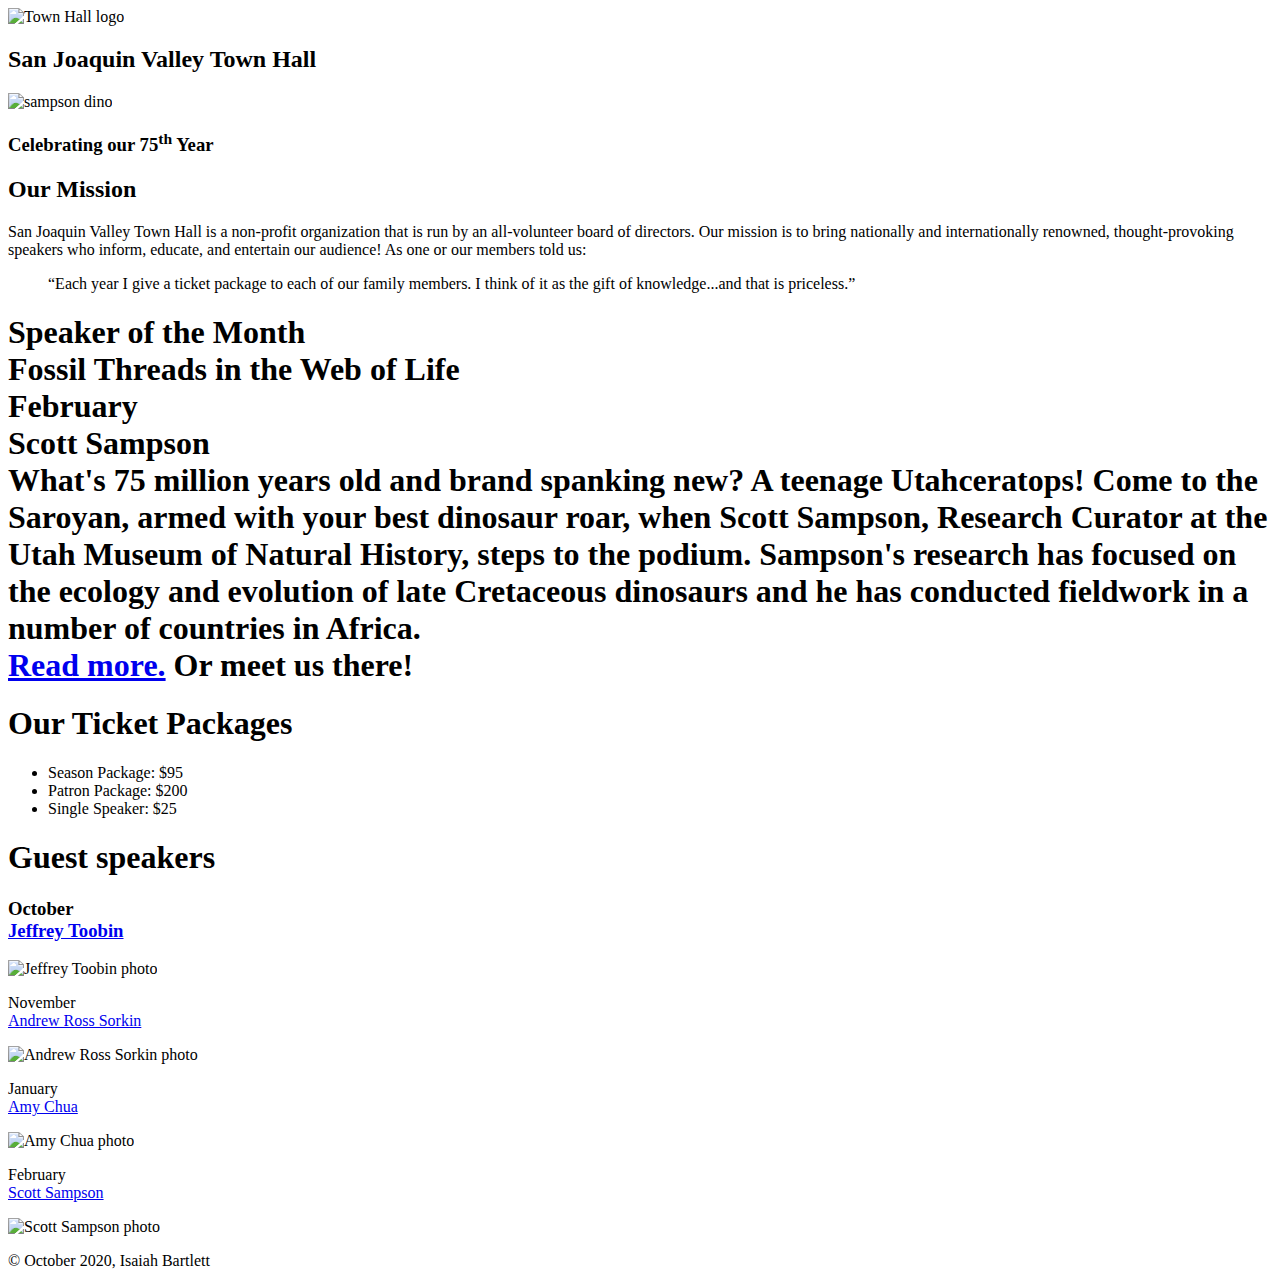
==== Speakers/sampson.html @ 164de0d9 "Create sampson.html" ====
<!DOCTYPE html>
<html lang="en">

<head>
	<meta charset="utf-8">
	<title>San Joaquin Valley Town Hall</title>
	<link rel="shortcut icon" href="images/favicon.ico">
	<link rel="stylesheet" href="styles/main.css">
</head>

<body>
	<header>
		<img src="images/town_hall_logo.gif" alt="Town Hall logo" height="80">
		<h2>San Joaquin Valley Town Hall</h2>
		<img src="images/sampson_dinosaur.jpg" alt="sampson dino" >
		<h3>Celebrating our <span class="shadow">75<sup>th</sup></span> Year</h3>
	</header>
	<main>
		<section>
		<h2>Our Mission</h2>
		<p>San Joaquin Valley Town Hall is a non-profit organization that is run by an 
			all-volunteer board of directors. Our mission is to bring nationally and 
			internationally renowned, thought-provoking speakers who inform, educate, 
			and entertain our audience! As one or our members told us:</p>
		<blockquote>&ldquo;Each year I give a ticket package to each of our family members. 
			I think of it as the gift of knowledge...and that is priceless.&rdquo;</blockquote>
		<h1> Speaker of the Month<br> Fossil Threads in the Web of Life <br> February <br> Scott Sampson <br> What's 75 million years old and brand spanking new? A teenage Utahceratops! Come to the Saroyan, armed with your best dinosaur roar, when Scott Sampson, Research Curator at the Utah Museum of Natural History, steps to the podium. Sampson's research has focused on the ecology and evolution of late Cretaceous dinosaurs and he has conducted fieldwork in a number of countries in Africa.
			<br><a href='sampson.html'>Read more.</a> Or meet us there!</h1>
		


		<article>	
		<h1>Our Ticket Packages</h1>
		<ul>
			<li>Season Package: $95</li>
			<li>Patron Package: $200</li>
			<li>Single Speaker: $25</li>
		</ul>
		</section>
		<aside>
		<h1>Guest speakers</h1>
		<h3>October<br><a href="speakers/toobin.html">Jeffrey Toobin</a></h3>
		<img src="images/toobin75.jpg" alt="Jeffrey Toobin photo">
		<p>November<br><a href="speakers/sorkin.html">Andrew Ross Sorkin</a></p>
		<img src="images/sorkin75.jpg" alt="Andrew Ross Sorkin photo">
		<p>January<br><a href="speakers/chua.html">Amy Chua</a></p>
		<img src="images/chua75.jpg" alt="Amy Chua photo">
		<p>February<br><a href="speakers/c7_sampson.html">Scott Sampson</a></p>
		<img src="images/sampson75.jpg" alt="Scott Sampson photo">
		</aside>
			</article>	
	</main>
	<footer>
		<p>&copy; October 2020, Isaiah Bartlett</p>
	</footer>
</body>
</html>
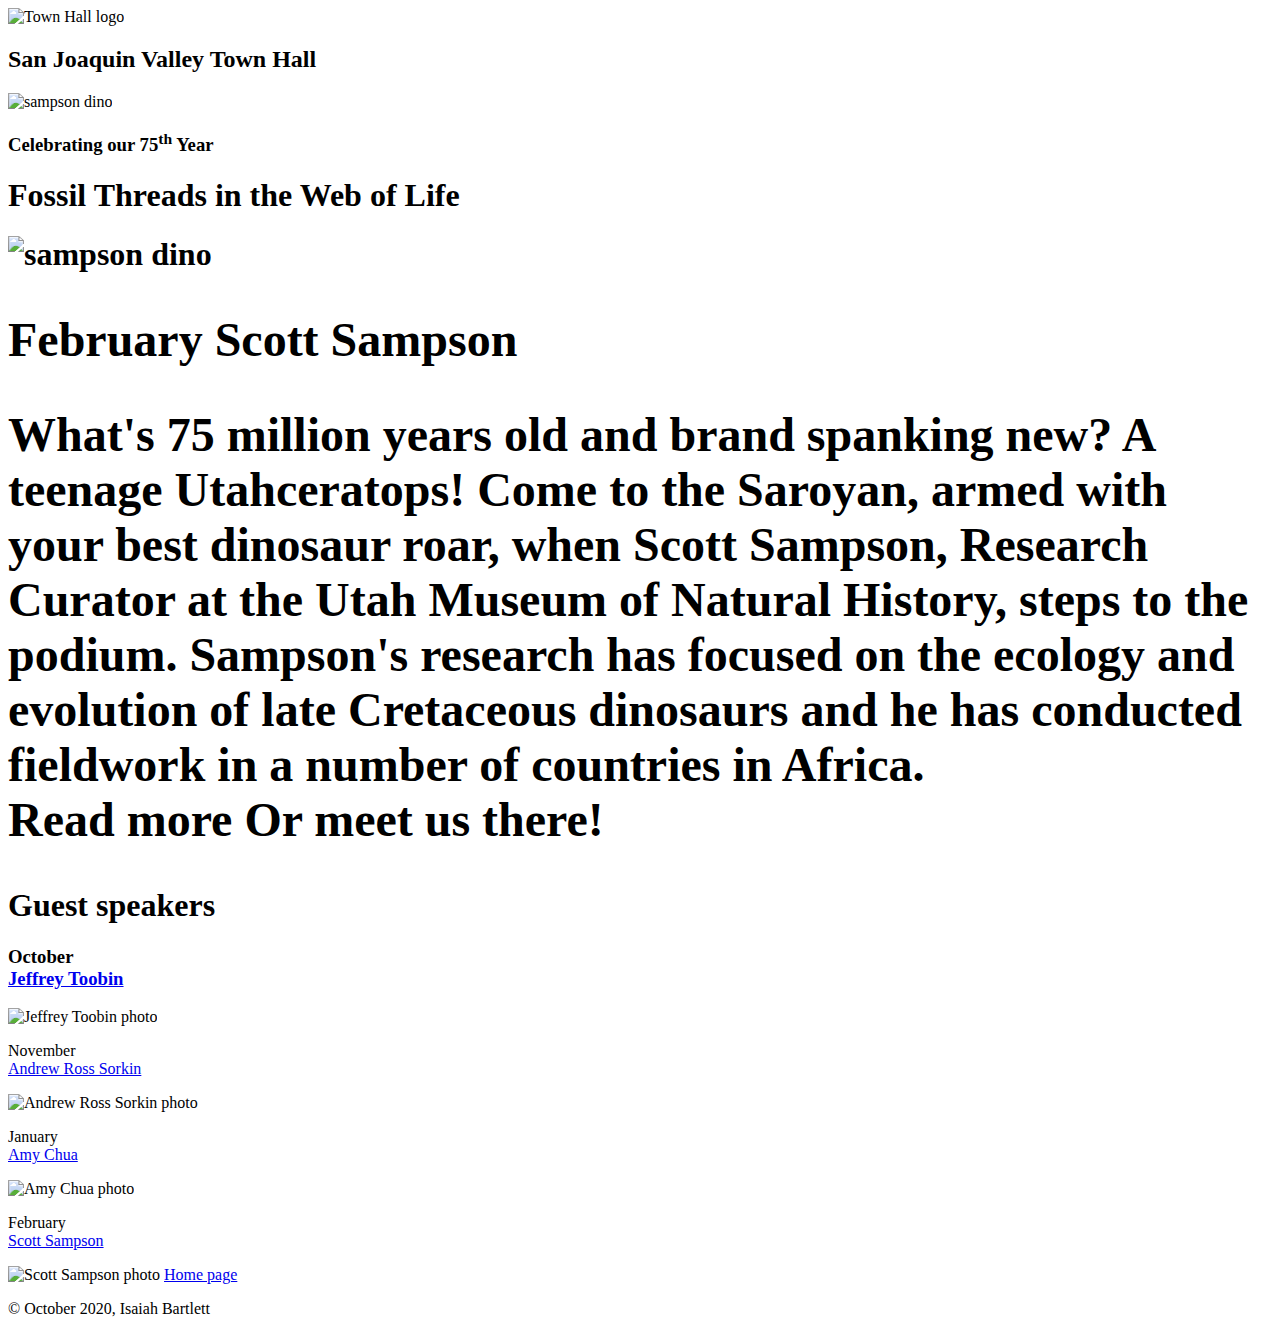
==== commit add5c8c8: "Update sampson.html" ====
--- a/Speakers/sampson.html
+++ b/Speakers/sampson.html
@@ -5,7 +5,7 @@
 	<meta charset="utf-8">
 	<title>San Joaquin Valley Town Hall</title>
 	<link rel="shortcut icon" href="images/favicon.ico">
-	<link rel="stylesheet" href="styles/main.css">
+	<link rel="stylesheet" href="styles/speaker.css">
 </head>
 
 <body>
@@ -17,25 +17,13 @@
 	</header>
 	<main>
 		<section>
-		<h2>Our Mission</h2>
-		<p>San Joaquin Valley Town Hall is a non-profit organization that is run by an 
-			all-volunteer board of directors. Our mission is to bring nationally and 
-			internationally renowned, thought-provoking speakers who inform, educate, 
-			and entertain our audience! As one or our members told us:</p>
-		<blockquote>&ldquo;Each year I give a ticket package to each of our family members. 
-			I think of it as the gift of knowledge...and that is priceless.&rdquo;</blockquote>
-		<h1> Speaker of the Month<br> Fossil Threads in the Web of Life <br> February <br> Scott Sampson <br> What's 75 million years old and brand spanking new? A teenage Utahceratops! Come to the Saroyan, armed with your best dinosaur roar, when Scott Sampson, Research Curator at the Utah Museum of Natural History, steps to the podium. Sampson's research has focused on the ecology and evolution of late Cretaceous dinosaurs and he has conducted fieldwork in a number of countries in Africa.
-			<br><a href='sampson.html'>Read more.</a> Or meet us there!</h1>
+		<h1> Fossil Threads in the Web of Life <h1> 
+		<img src="images/sampson_dinosaur.jpg" alt="sampson dino" >
+			<article>
+			<h2>February  Scott Sampson <h2> What's 75 million years old and brand spanking new? A teenage Utahceratops! Come to the Saroyan, armed with your best dinosaur roar, when Scott Sampson, Research Curator at the Utah Museum of Natural History, steps to the podium. Sampson's research has focused on the ecology and evolution of late Cretaceous dinosaurs and he has conducted fieldwork in a number of countries in Africa.
+			<br>Read more Or meet us there!</h1>
+			<article>
 		
-
-
-		<article>	
-		<h1>Our Ticket Packages</h1>
-		<ul>
-			<li>Season Package: $95</li>
-			<li>Patron Package: $200</li>
-			<li>Single Speaker: $25</li>
-		</ul>
 		</section>
 		<aside>
 		<h1>Guest speakers</h1>
@@ -47,6 +35,7 @@
 		<img src="images/chua75.jpg" alt="Amy Chua photo">
 		<p>February<br><a href="speakers/c7_sampson.html">Scott Sampson</a></p>
 		<img src="images/sampson75.jpg" alt="Scott Sampson photo">
+		<a href='index.html'> Home page</a> 
 		</aside>
 			</article>	
 	</main>
